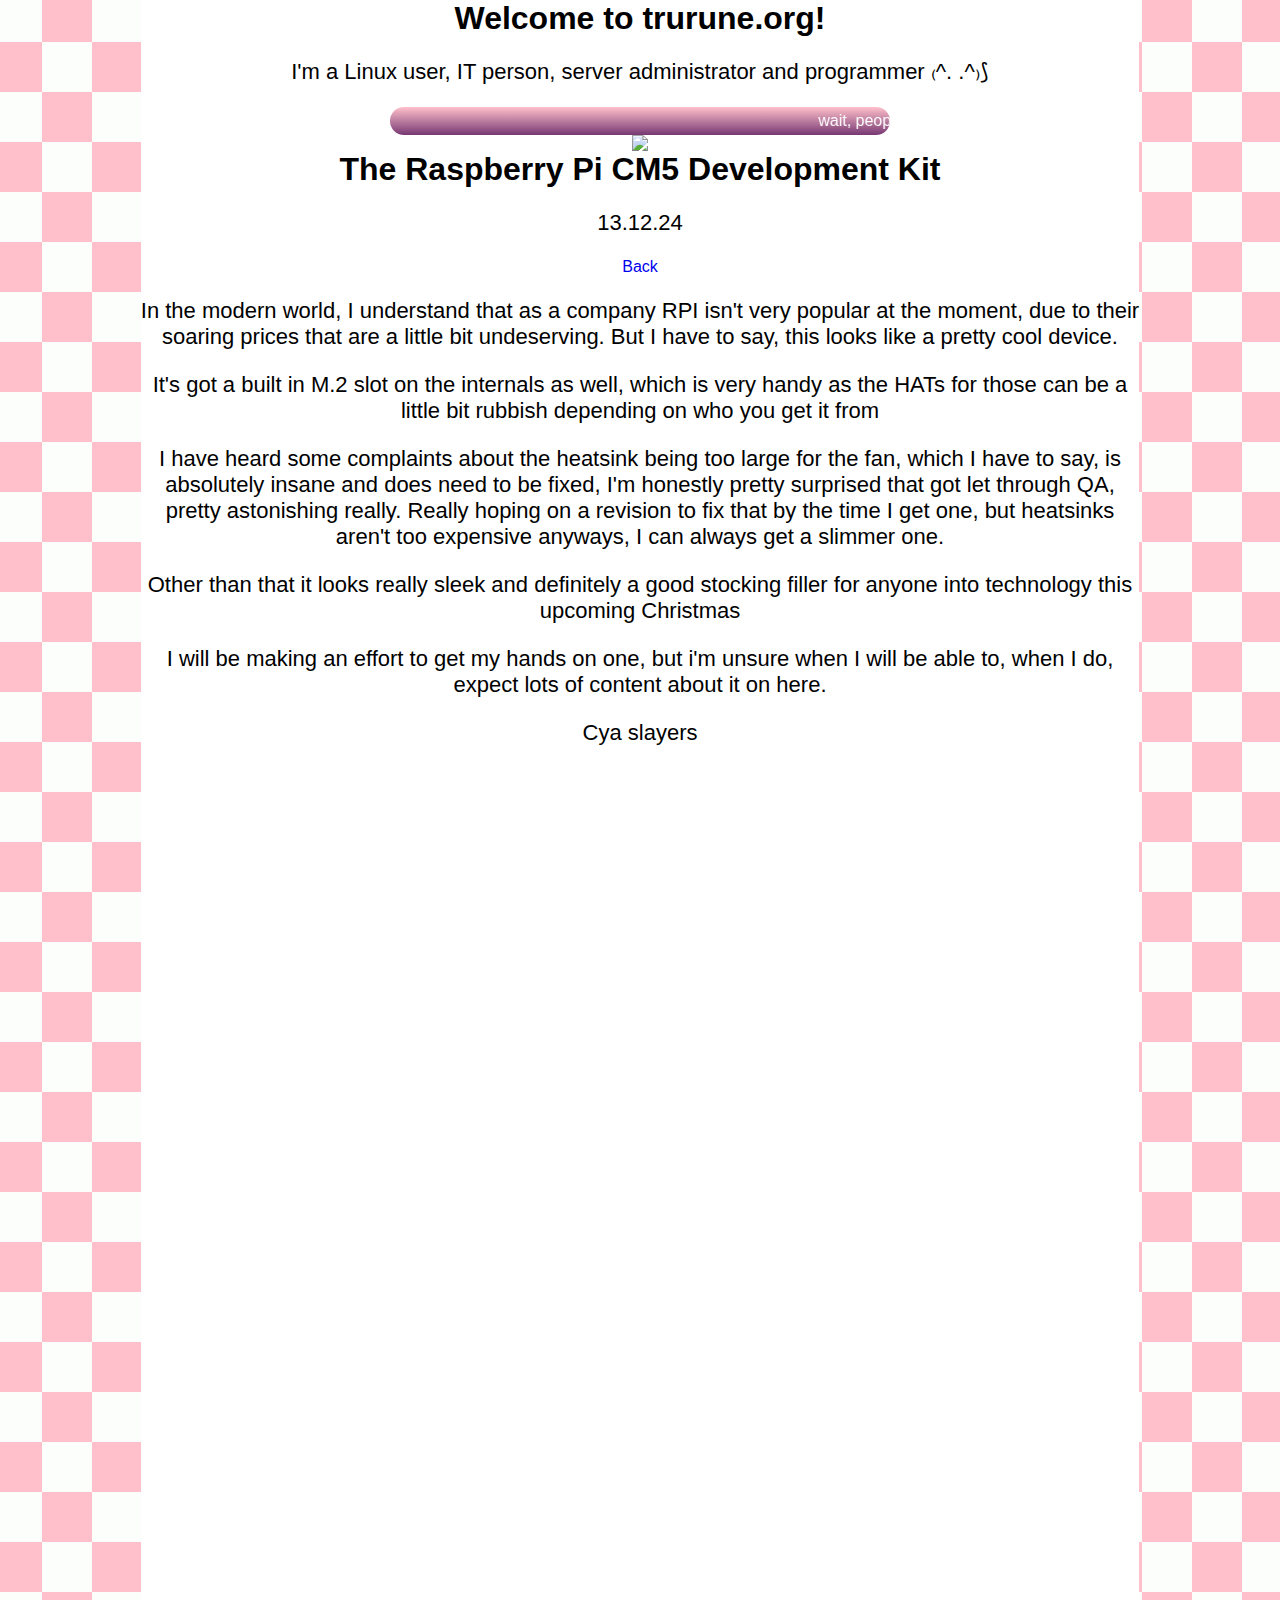
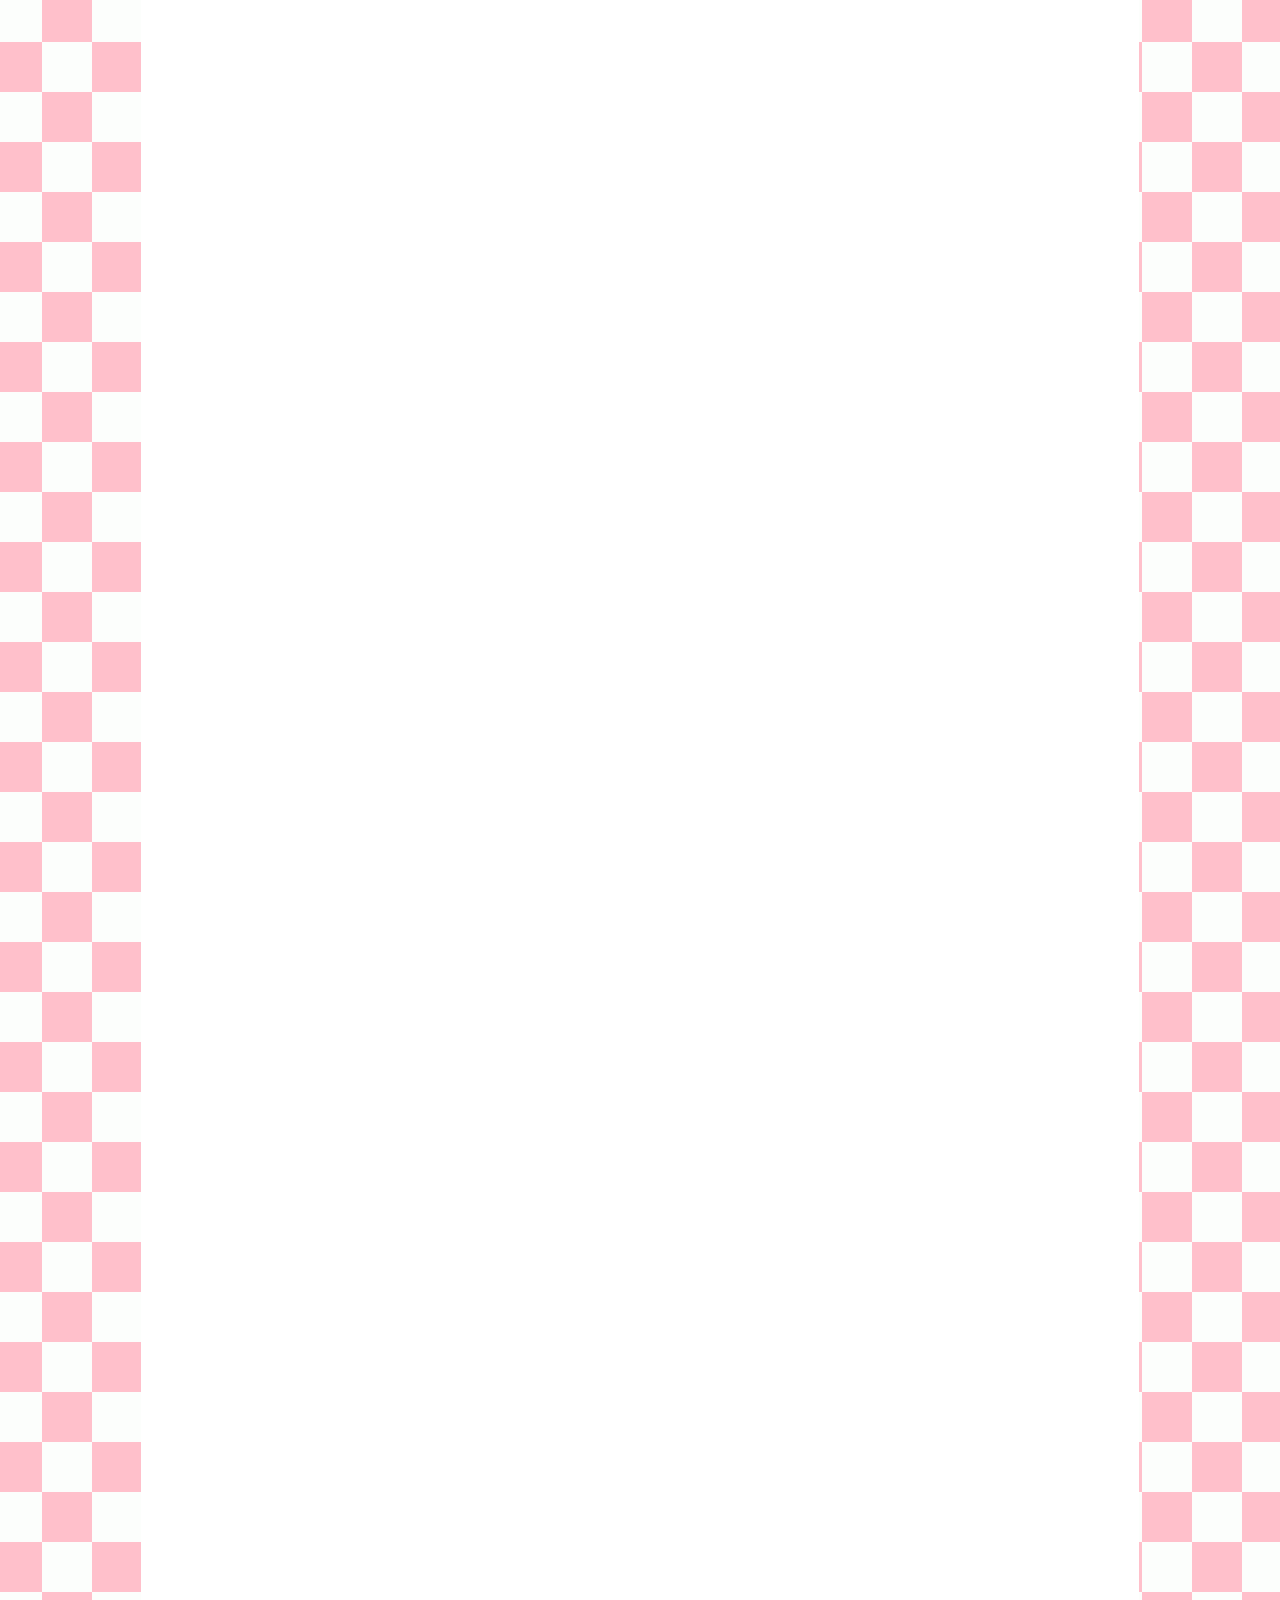
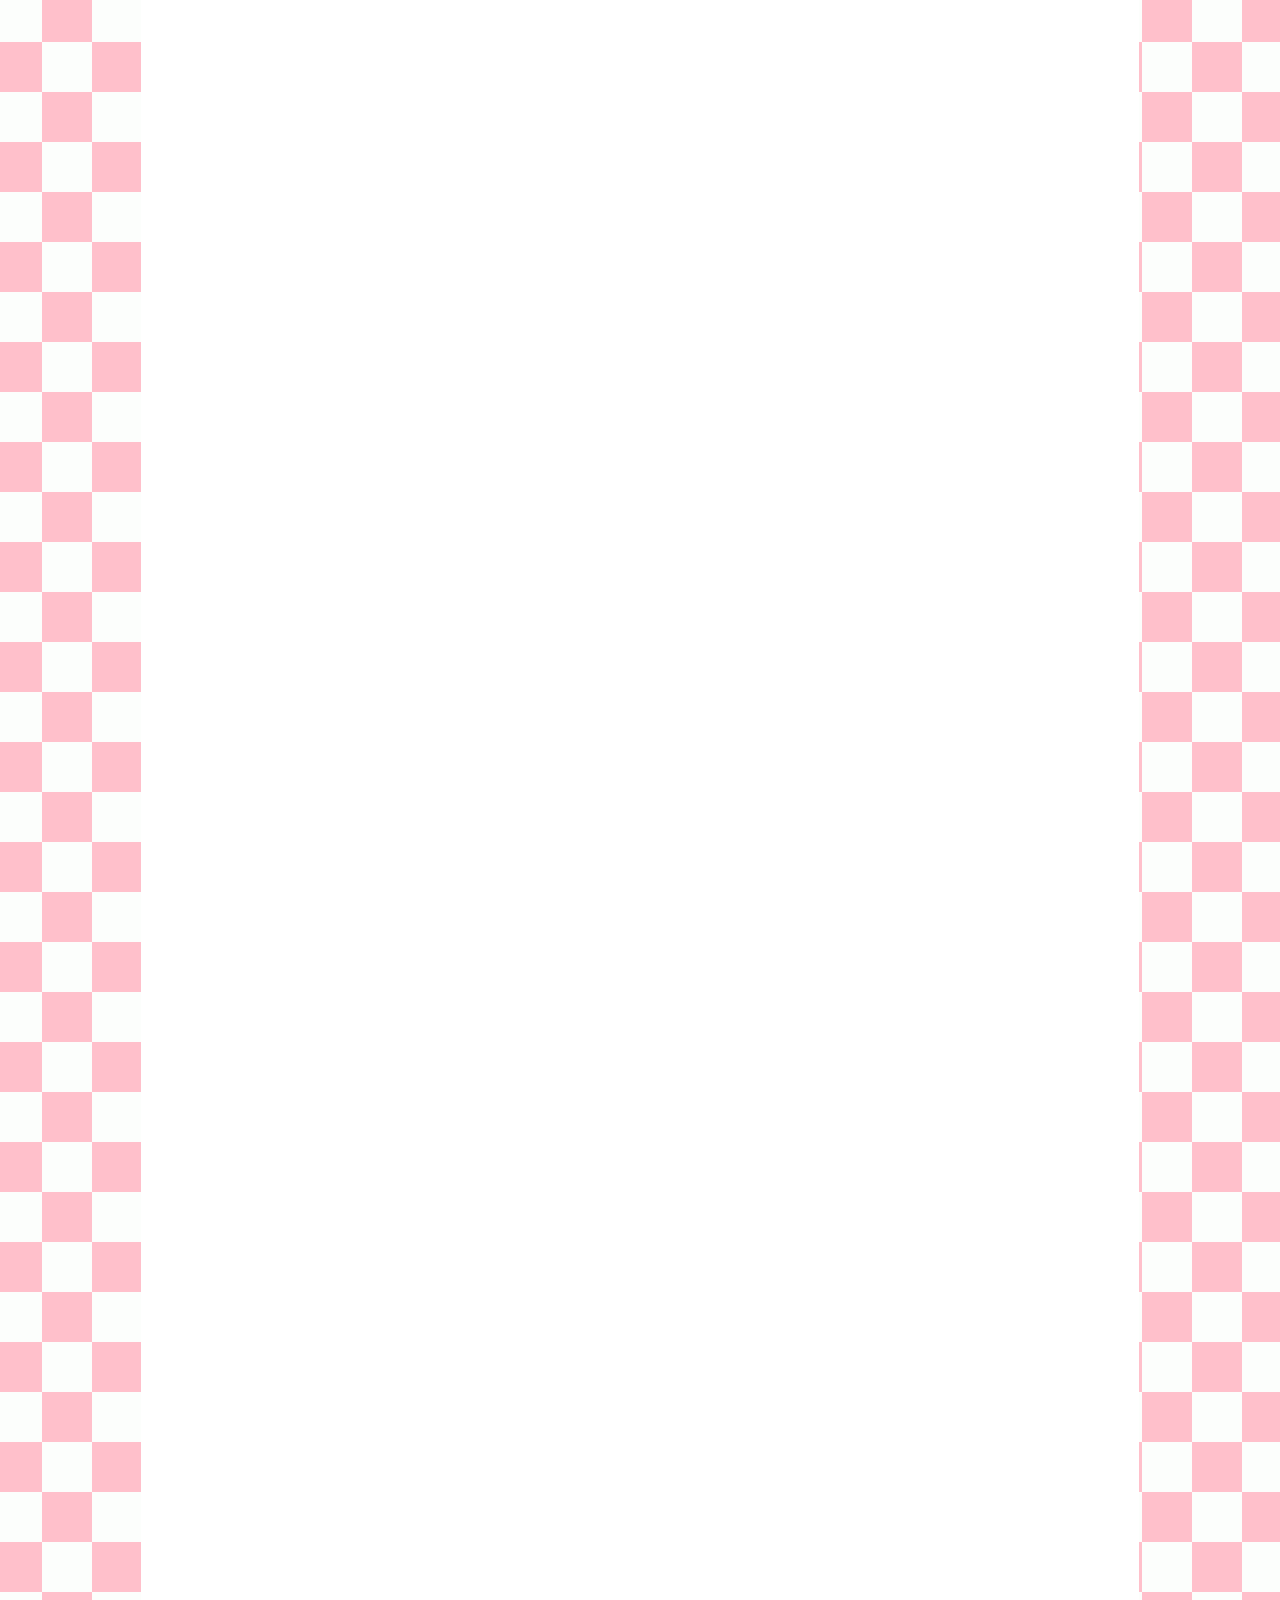
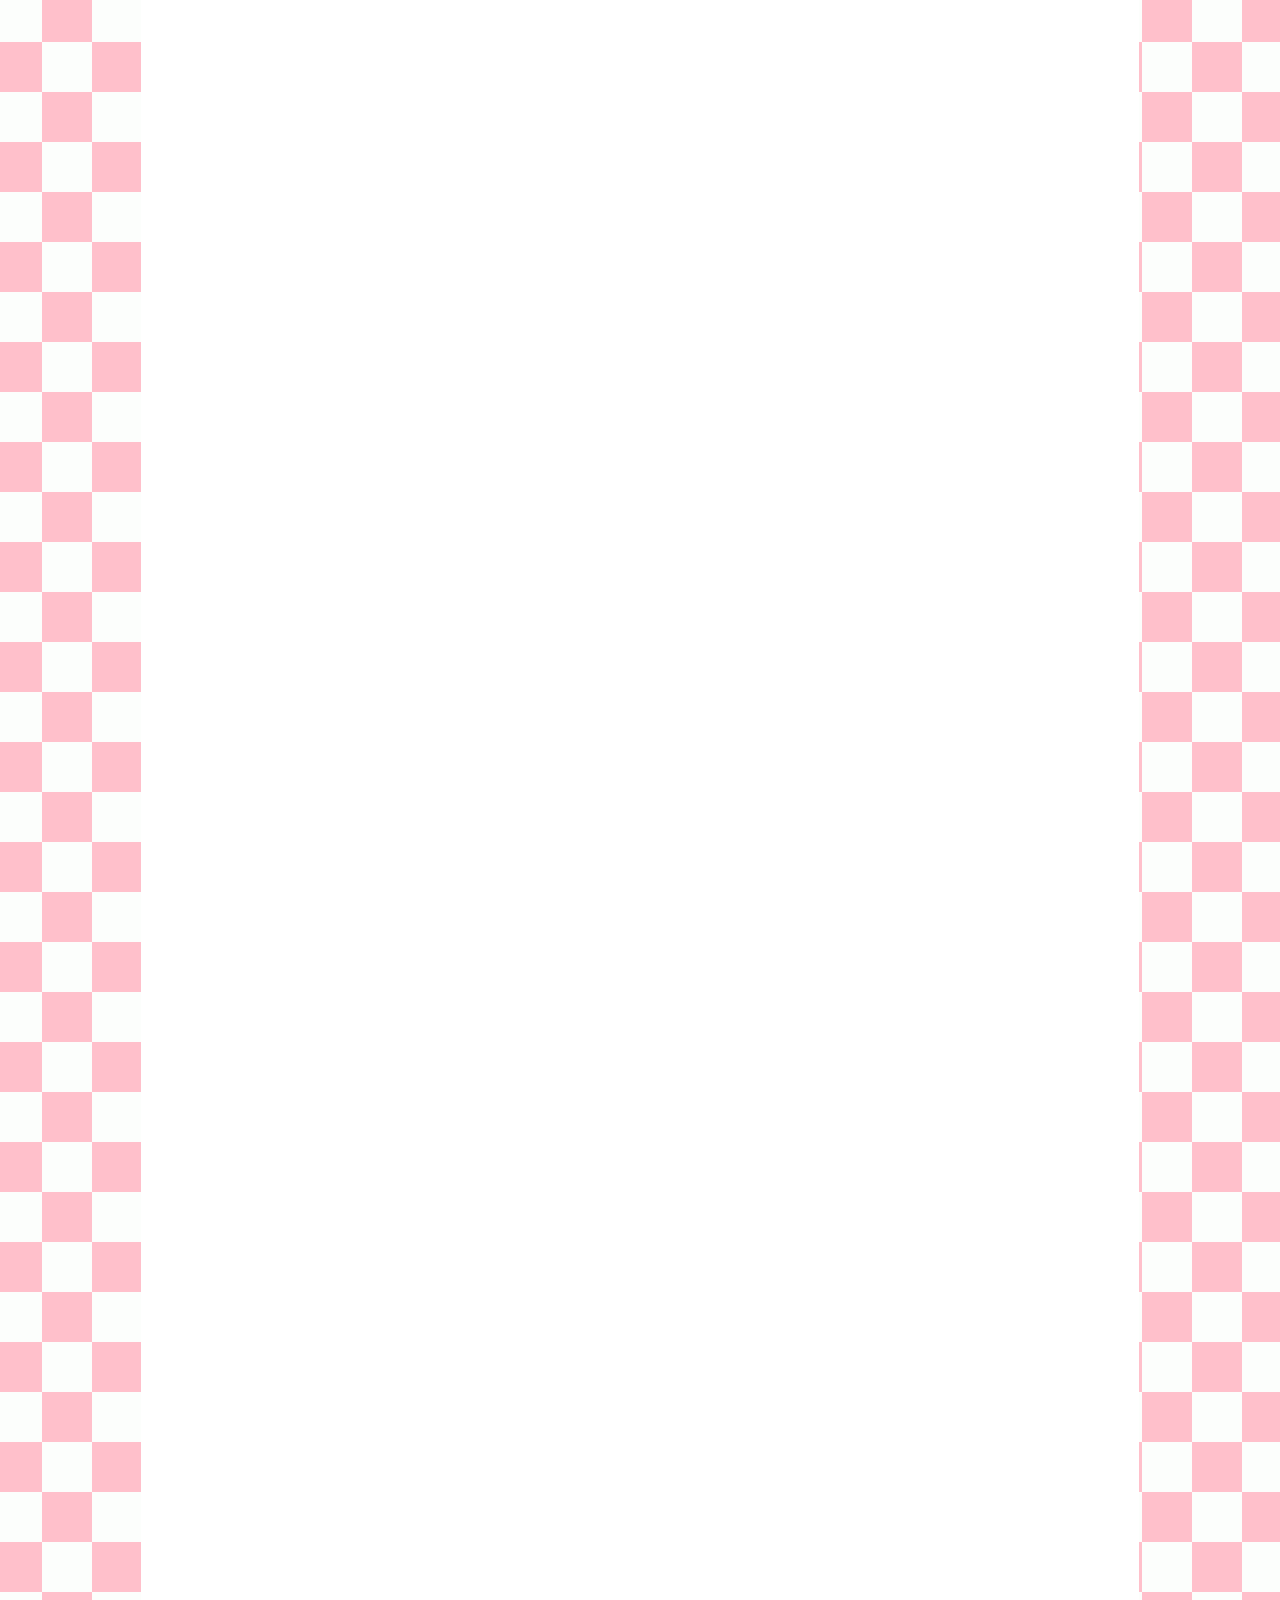
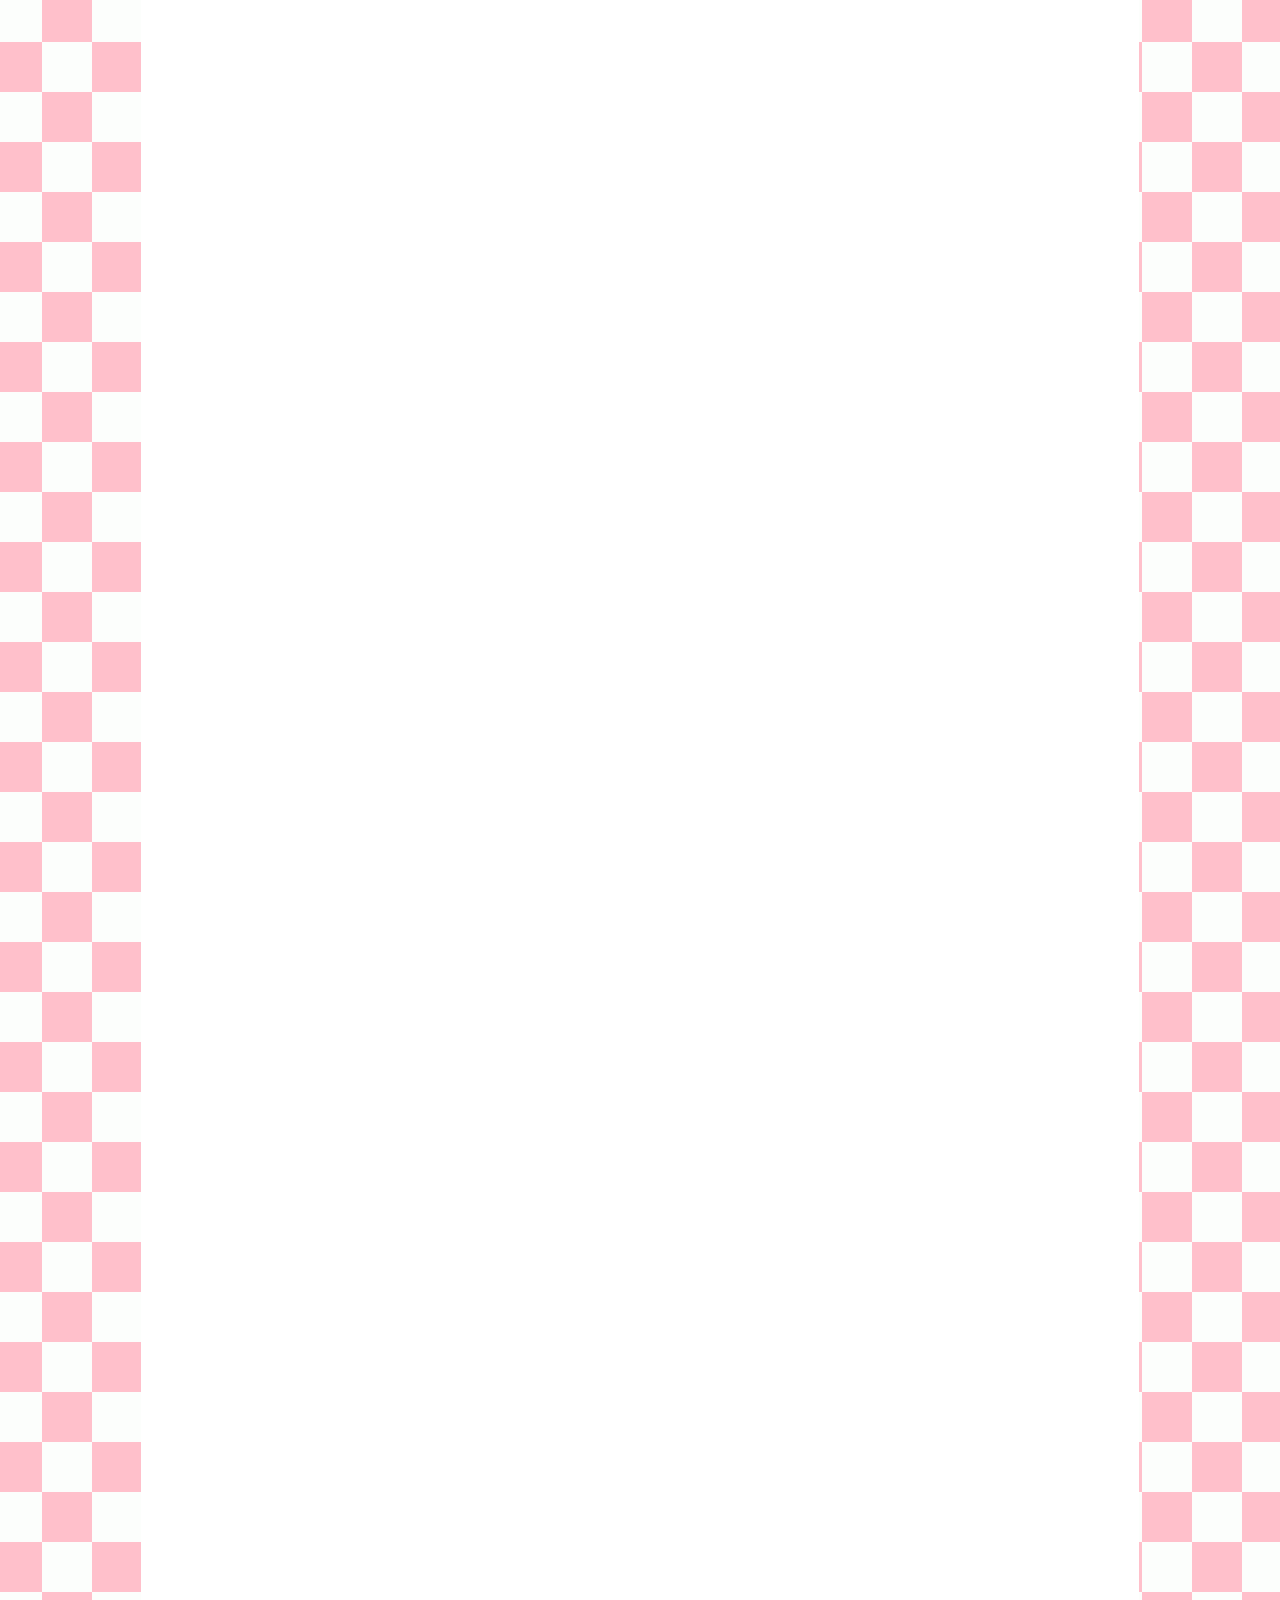
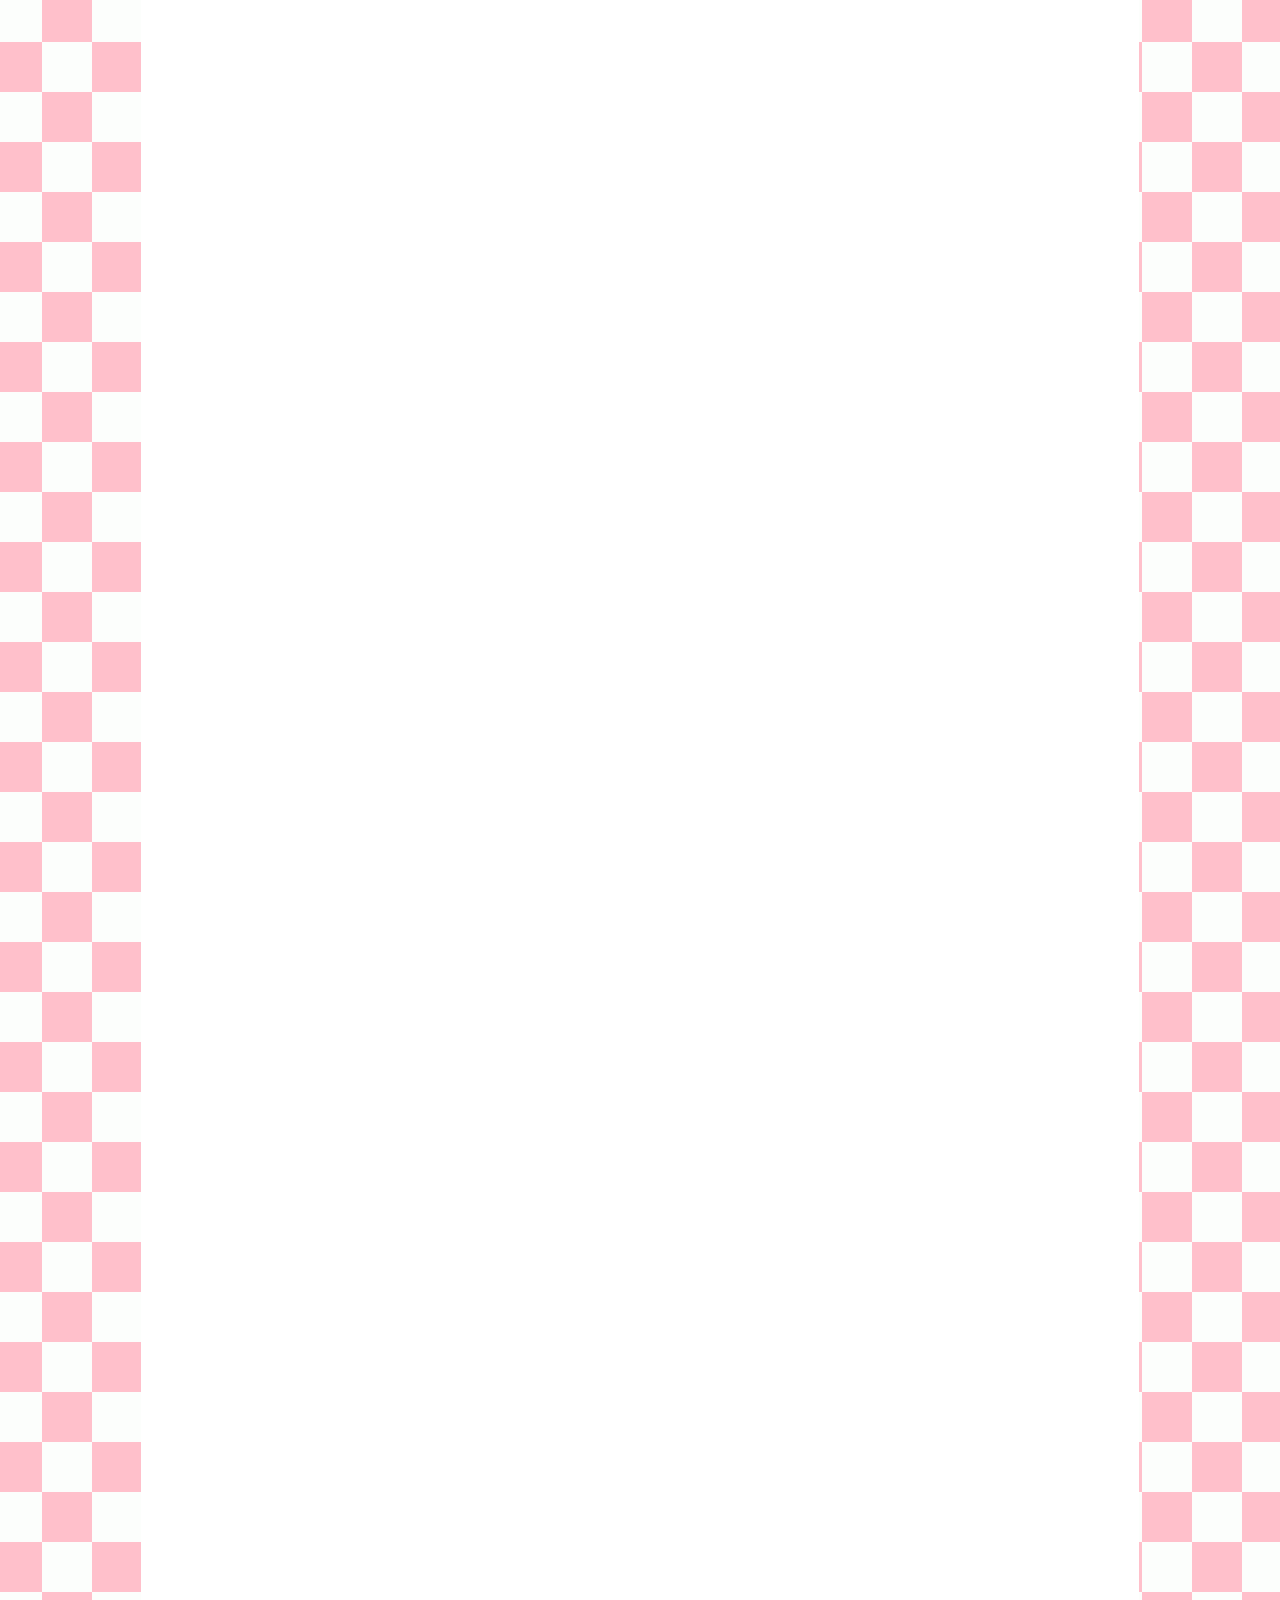
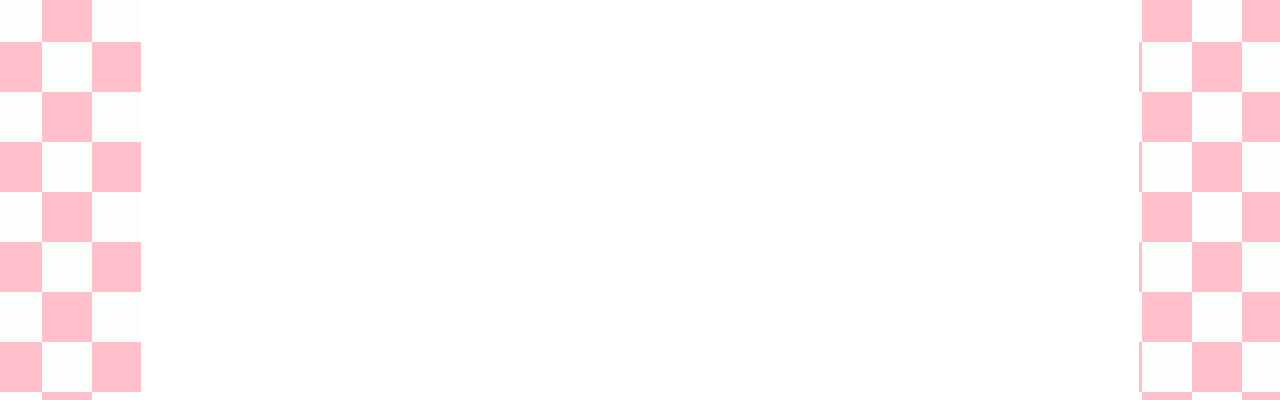
==== blog/aaaaa.html @ f8012a18 "Add files via upload" ====
<html>
	<head>
		<title id="motd">trurune.org</title>
		<link rel="stylesheet" type="text/css" href="../index.css">
	</head>
	<body>
		<center>
		<div class="content">
			<h1>Welcome to trurune.org!</h1>
                        <p>I'm a Linux user, IT person, server administrator and programmer ₍^. .^₎⟆</p>
			<marquee id="motd-scroll" behavior="scroll" direction="left">Here is some scrolling text... right to left!</marquee>

			<script>
				var messages = ["slaying since 2024", "using linux since 2022", "slay or i'll shoot you with a ray", "you wouldn't download a car (i mean, i would if i could)", "wait, people actually read these?", "day by day, i wake up to slay"]
				var index = Math.floor(Math.random() * messages.length)
				document.getElementById("motd").innerHTML = messages[index]
				document.getElementById("motd-scroll").innerHTML = messages[index]
			</script>
			<img src="https://thepihut.com/cdn/shop/files/raspberry-pi-compute-module-5-development-kit-raspberry-pi-72265541779841_700x.jpg?v=1732591020">
			<h1>The Raspberry Pi CM5 Development Kit</h1>
			<p>13.12.24</p>
			<a href="../index.html">Back</a>
			<p>In the modern world, I understand that as a company RPI isn't very popular at the moment, due to their soaring prices that are a little bit undeserving. But I have to say, this looks like a pretty cool device.</p>
			<p>It's got a built in M.2 slot on the internals as well, which is very handy as the HATs for those can be a little bit rubbish depending on who you get it from</p>
			<p>I have heard some complaints about the heatsink being too large for the fan, which I have to say, is absolutely insane and does need to be fixed, I'm honestly pretty surprised that got let through QA, pretty astonishing really. Really hoping on a revision to fix that by the time I get one, but heatsinks aren't too expensive anyways, I can always get a slimmer one.</p>
			<p>Other than that it looks really sleek and definitely a good stocking filler for anyone into technology this upcoming Christmas</p>
			<p>I will be making an effort to get my hands on one, but i'm unsure when I will be able to, when I do, expect lots of content about it on here.</p>

			<p>Cya slayers</p>
		</center>
	</body>
</html>
---- index.css ----
.sidebar
{
	width: 20%;
	background-color: #ff8bd3;
	height: 10000px;
	float: left
}
h1
{
	font-size 40px;
	margin-top: 0px;
	margin-bottom: 20px;
}
.content
{
	width: 78%;
 	margin: 0px;
	background-color: #ffffff;
	height: 10000px;
}
body
{
	font-family: "Comic Sans MS", "Arial";
	margin: 0px;
	padding: 0px;
	background-color: pink;
	background-image: url("looping.gif")
}
.index
{
	margin-top: 30px;
	font-size: 20px;	
	width: 100%;
	text-decoration: none;
	color: black;
	transition: 1s;
	border: none;
	background-color: #ff8bd3
}
.index:hover
{
	background-color: #cb75ab;
}

.sidebar-links
{
	padding: 5px;
}
marquee
{
	margin-left:25%;
	margin-right:25%;
	background-image: linear-gradient(0deg, rgba(119,56,115,1) 0%, pink 100%);
	padding: 5px;
	color: white;
	border-radius: 20px;
}
.blog-post {
        background-color: pink;
        padding: 5px;
	margin: 10px;
	width: 30%;	
        color: black;
        border-radius: 20px;
	transition: 0.5s;
}
.blog-post:hover {
	color:white;
	background-color: black;
}
a
{
	text-decoration: none;
}
p
{
	font-size: 22px;
}
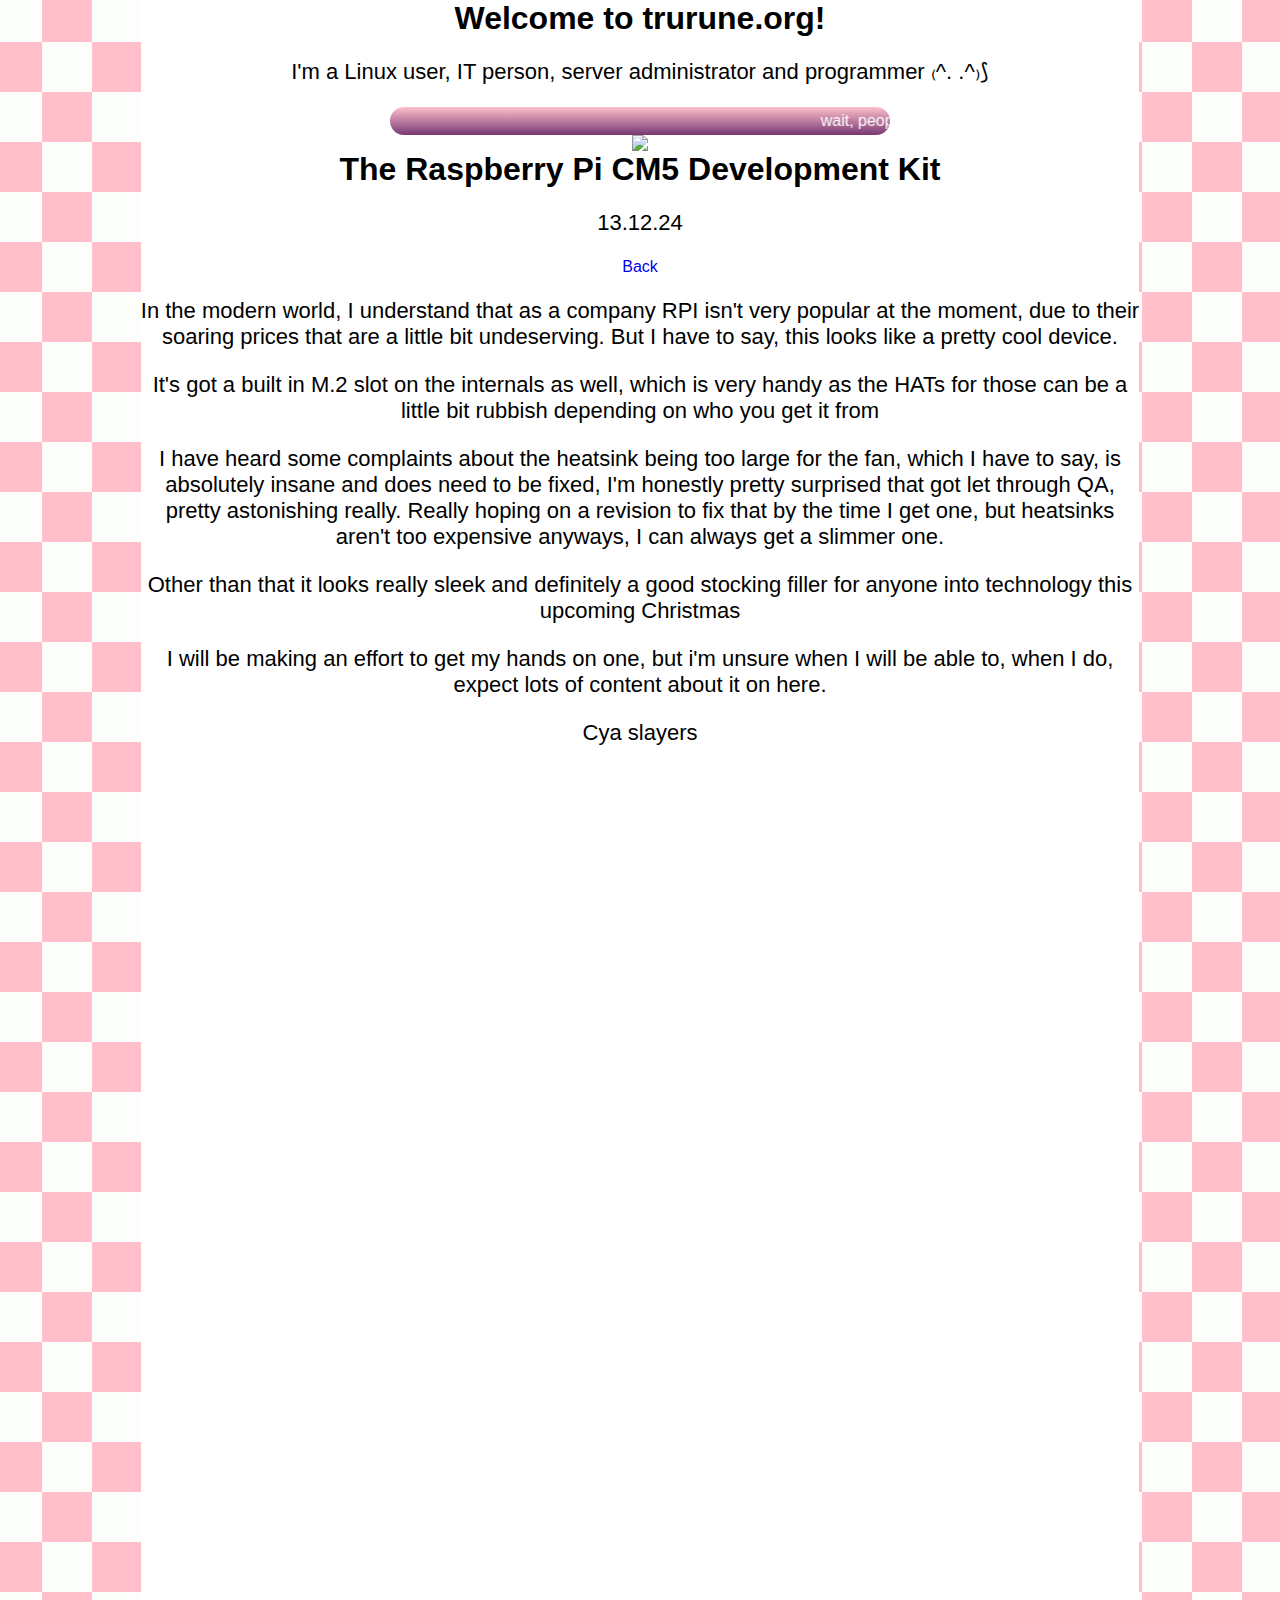
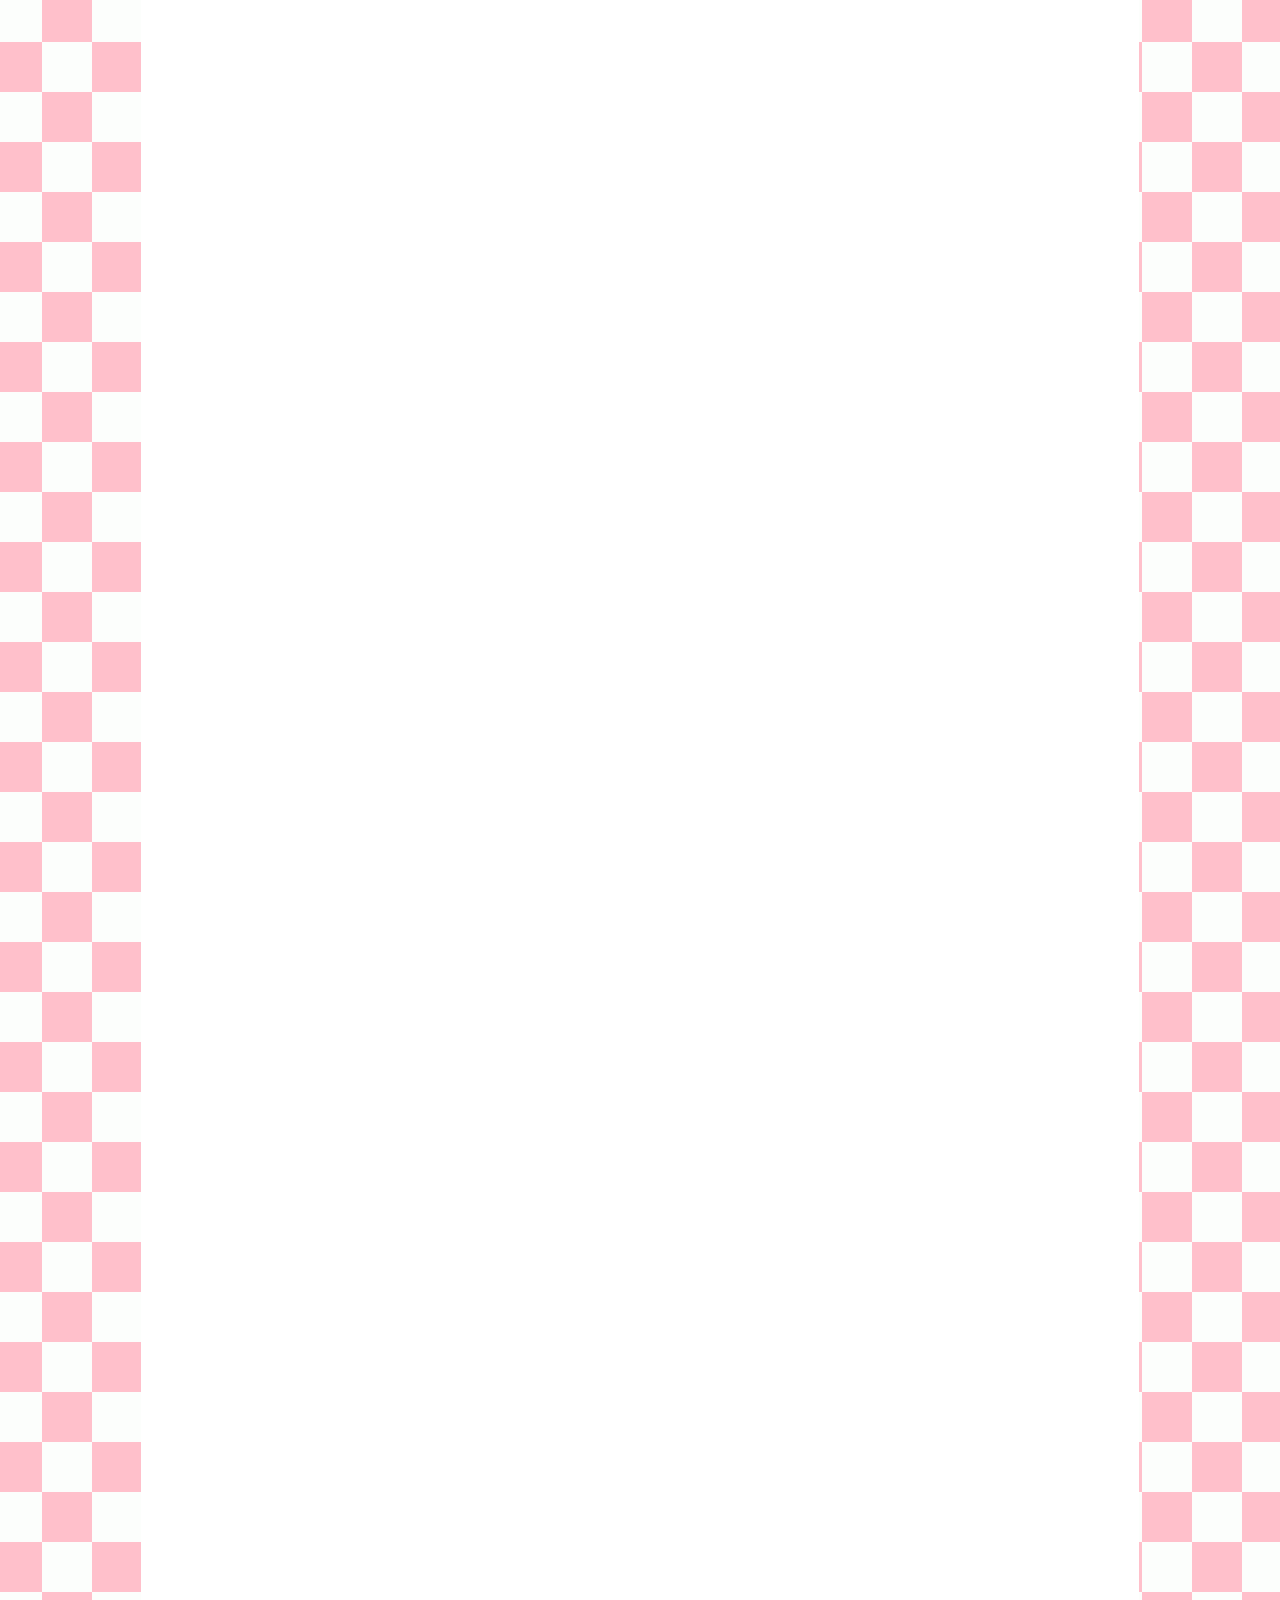
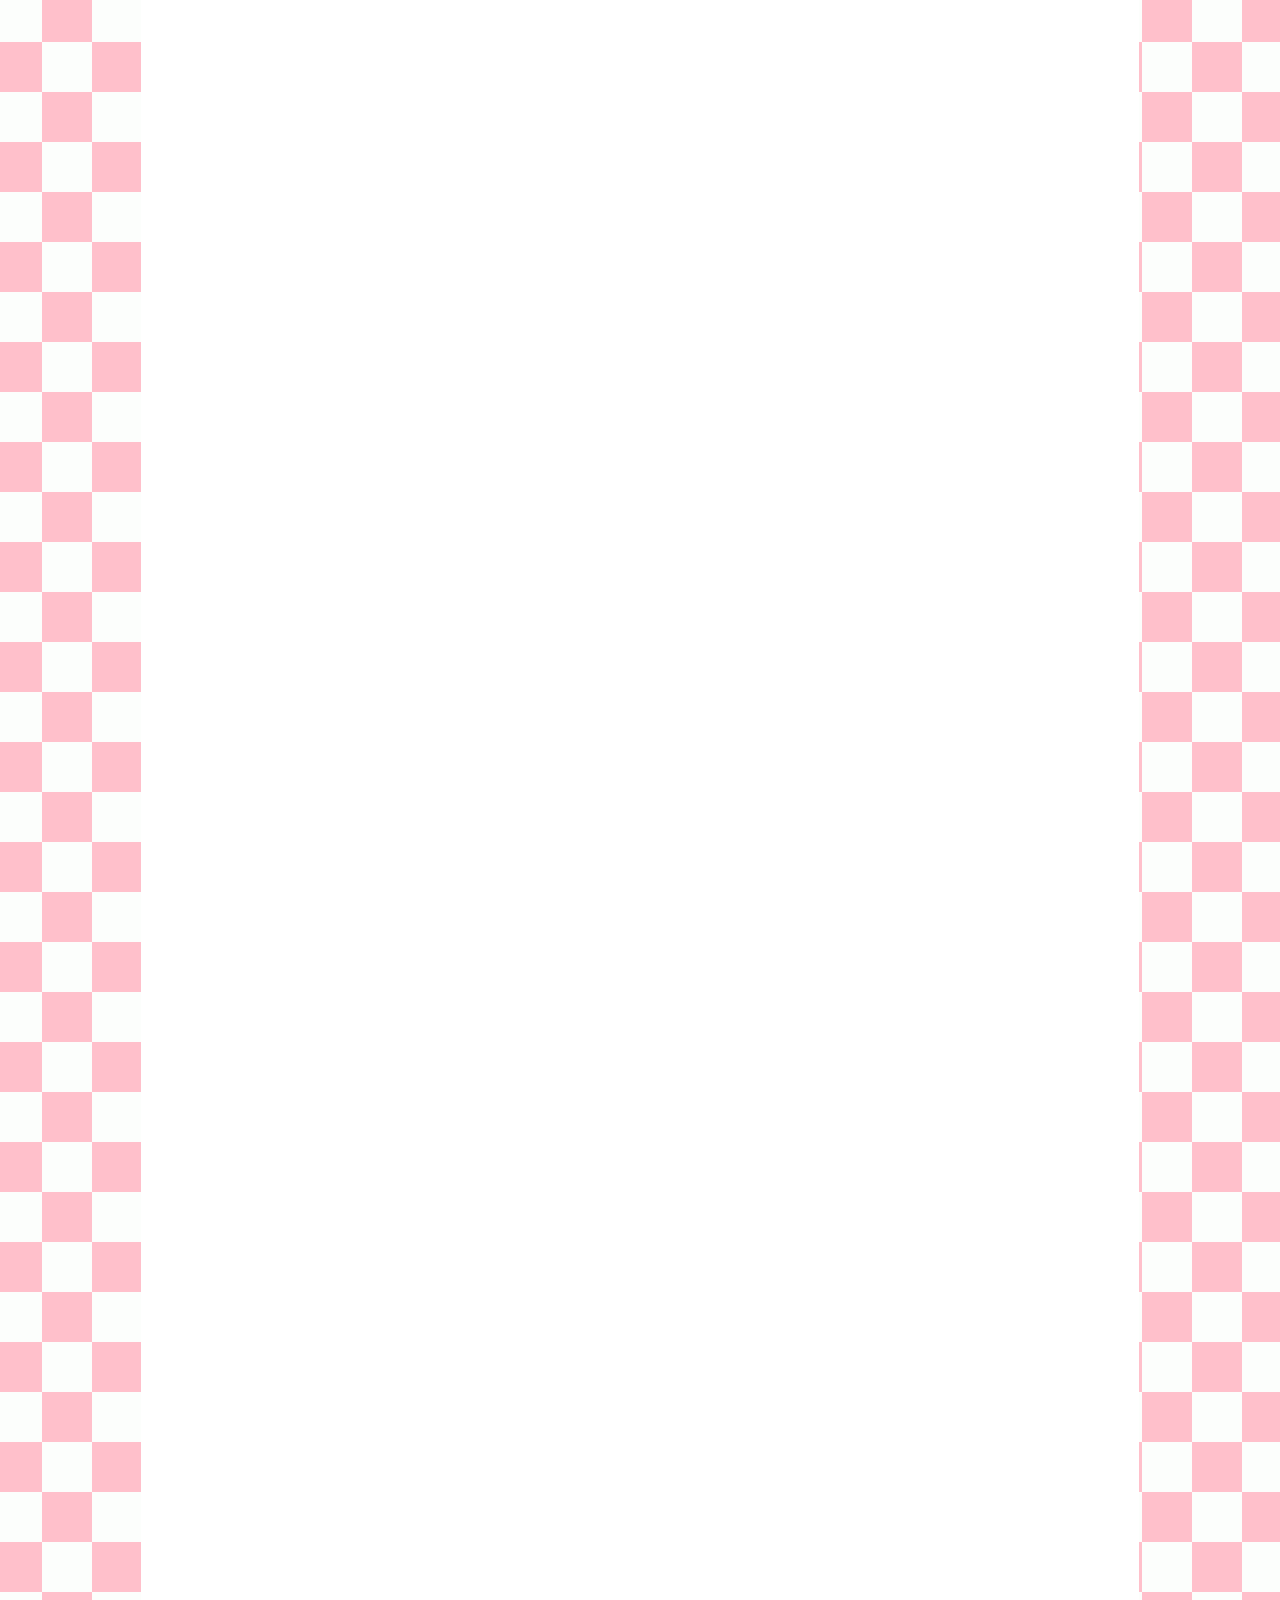
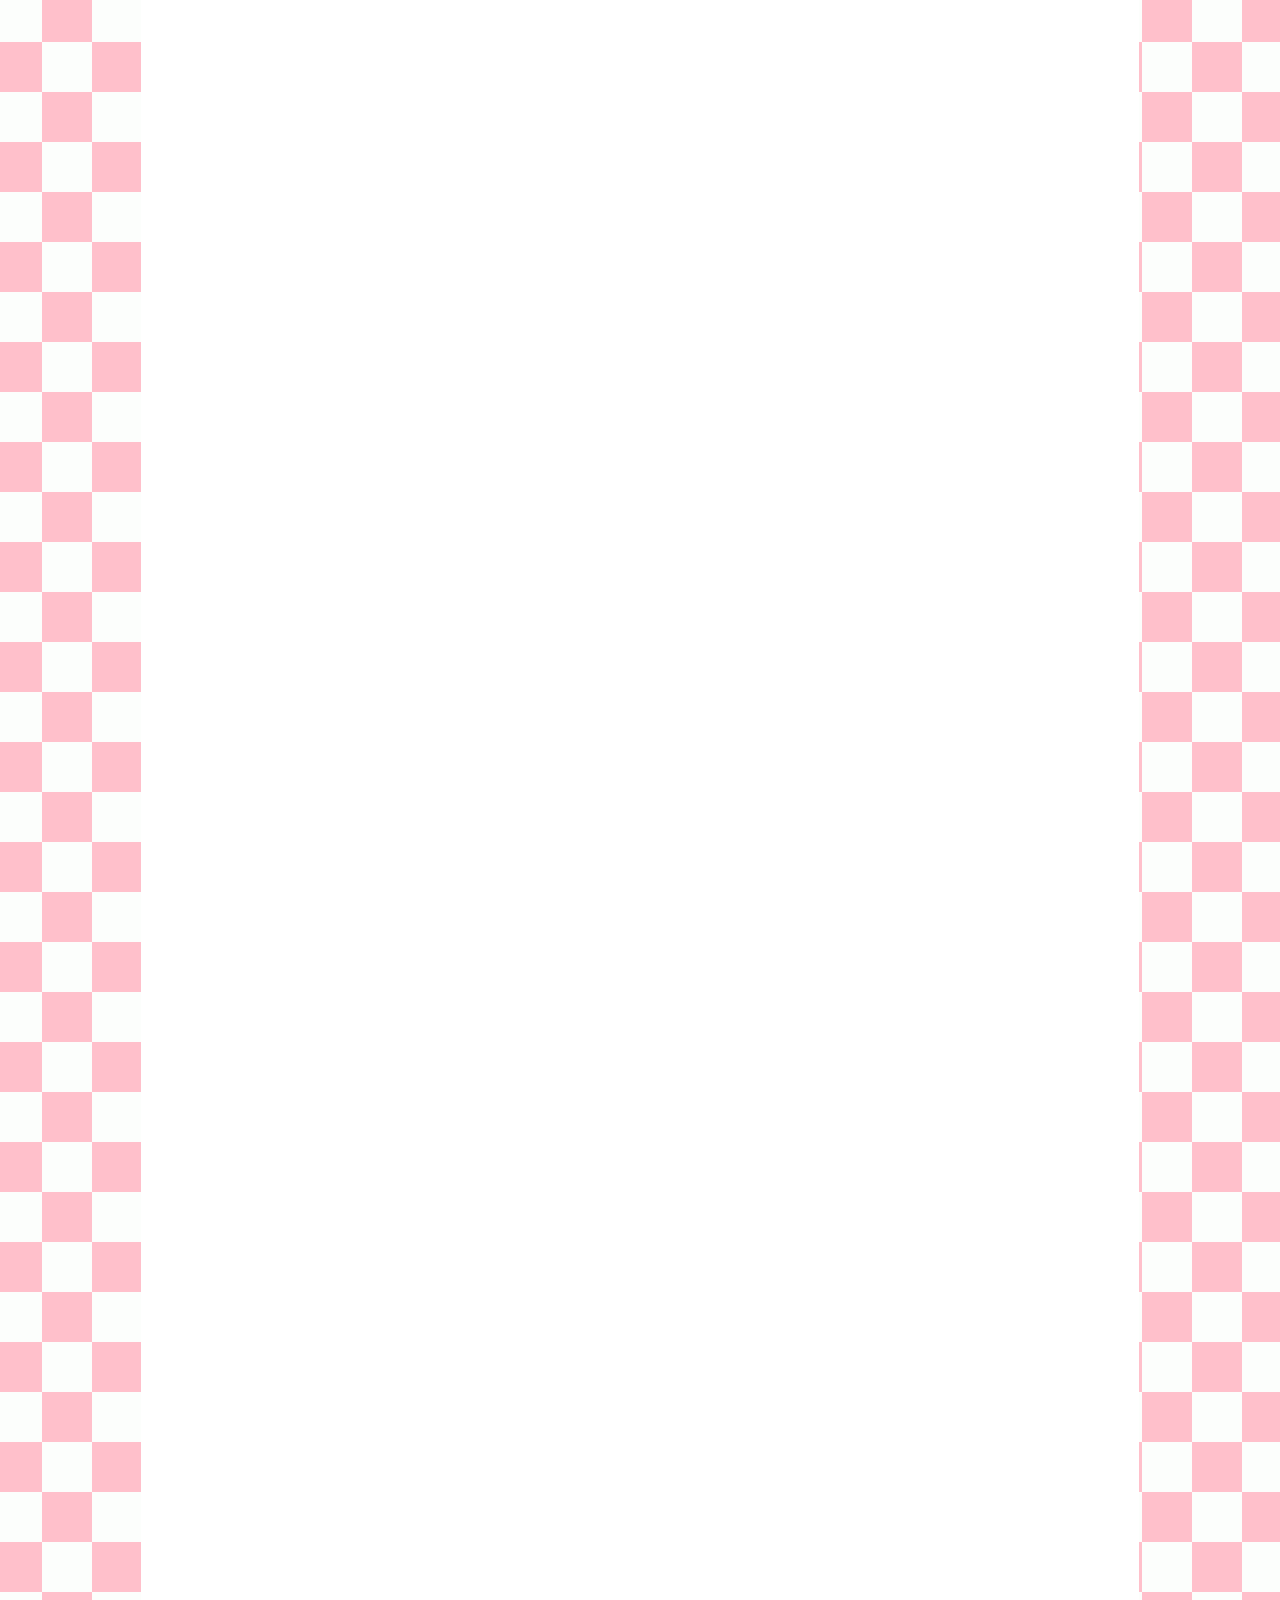
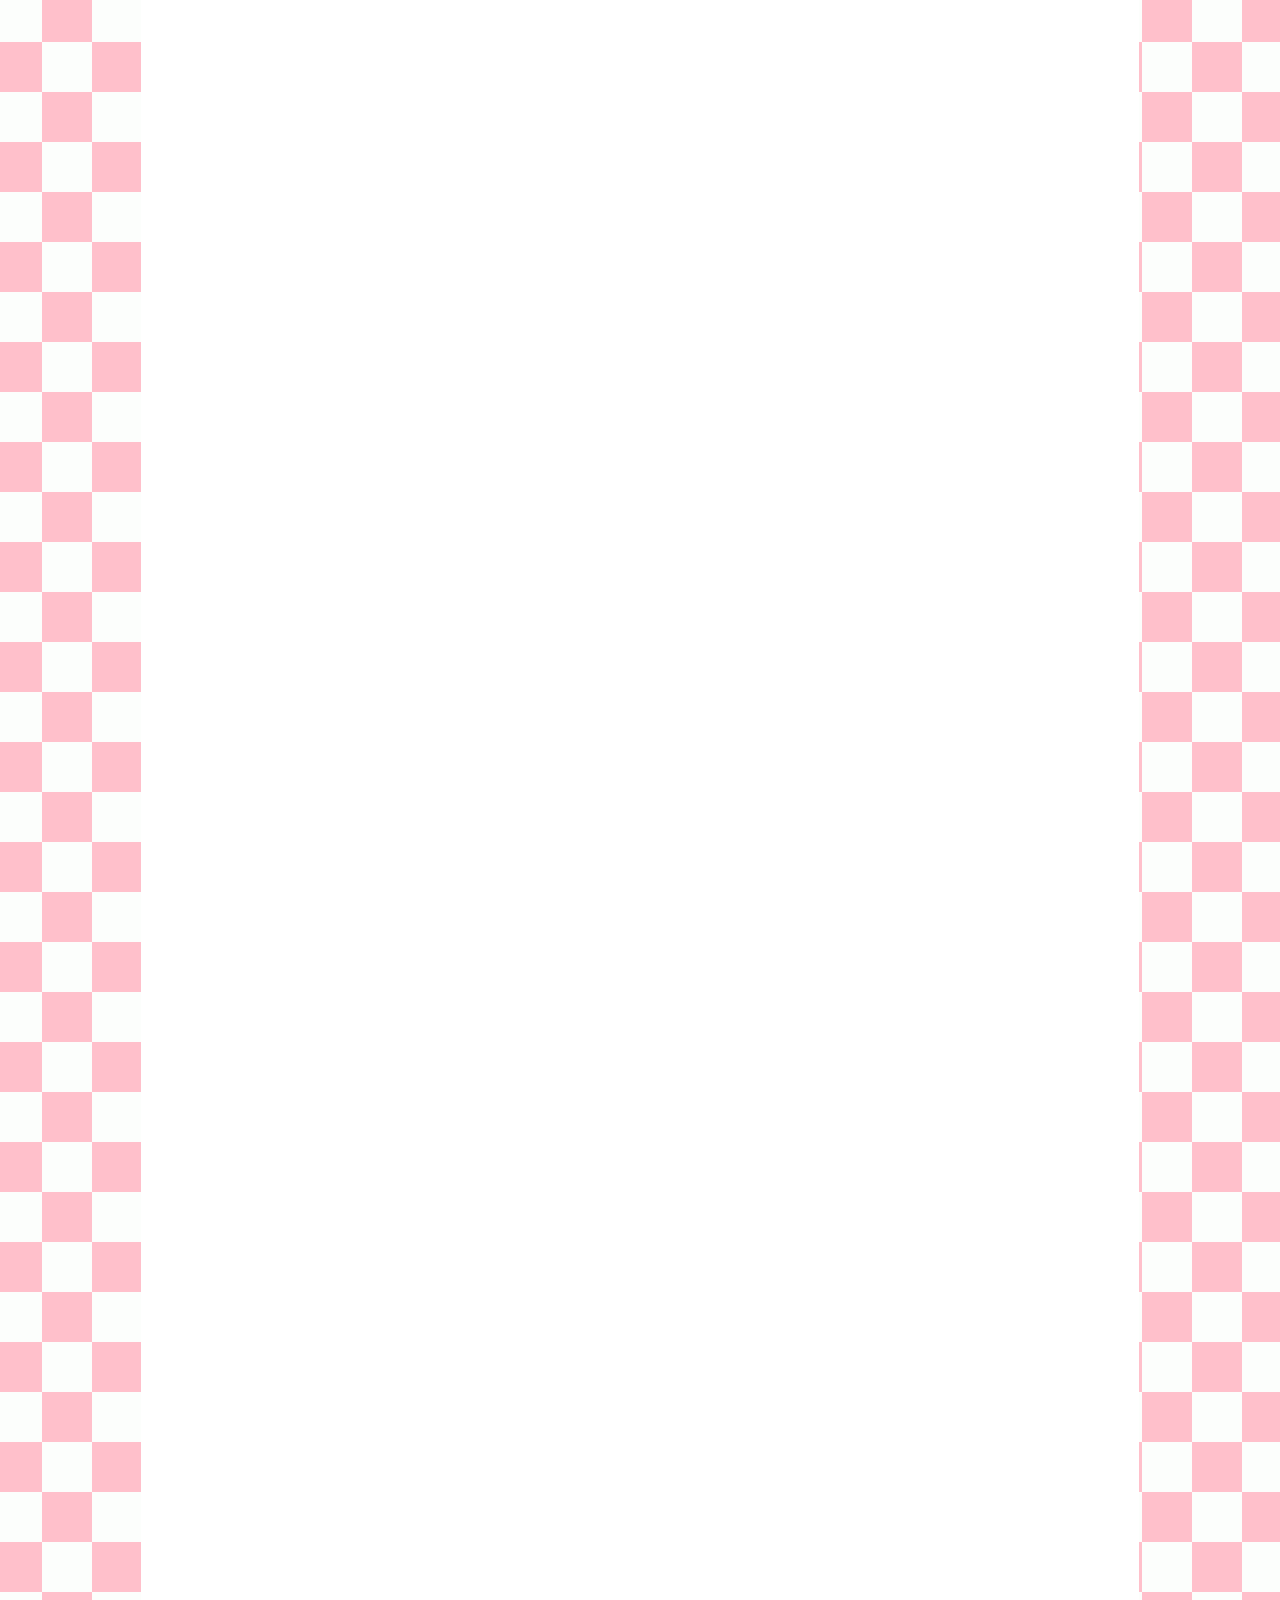
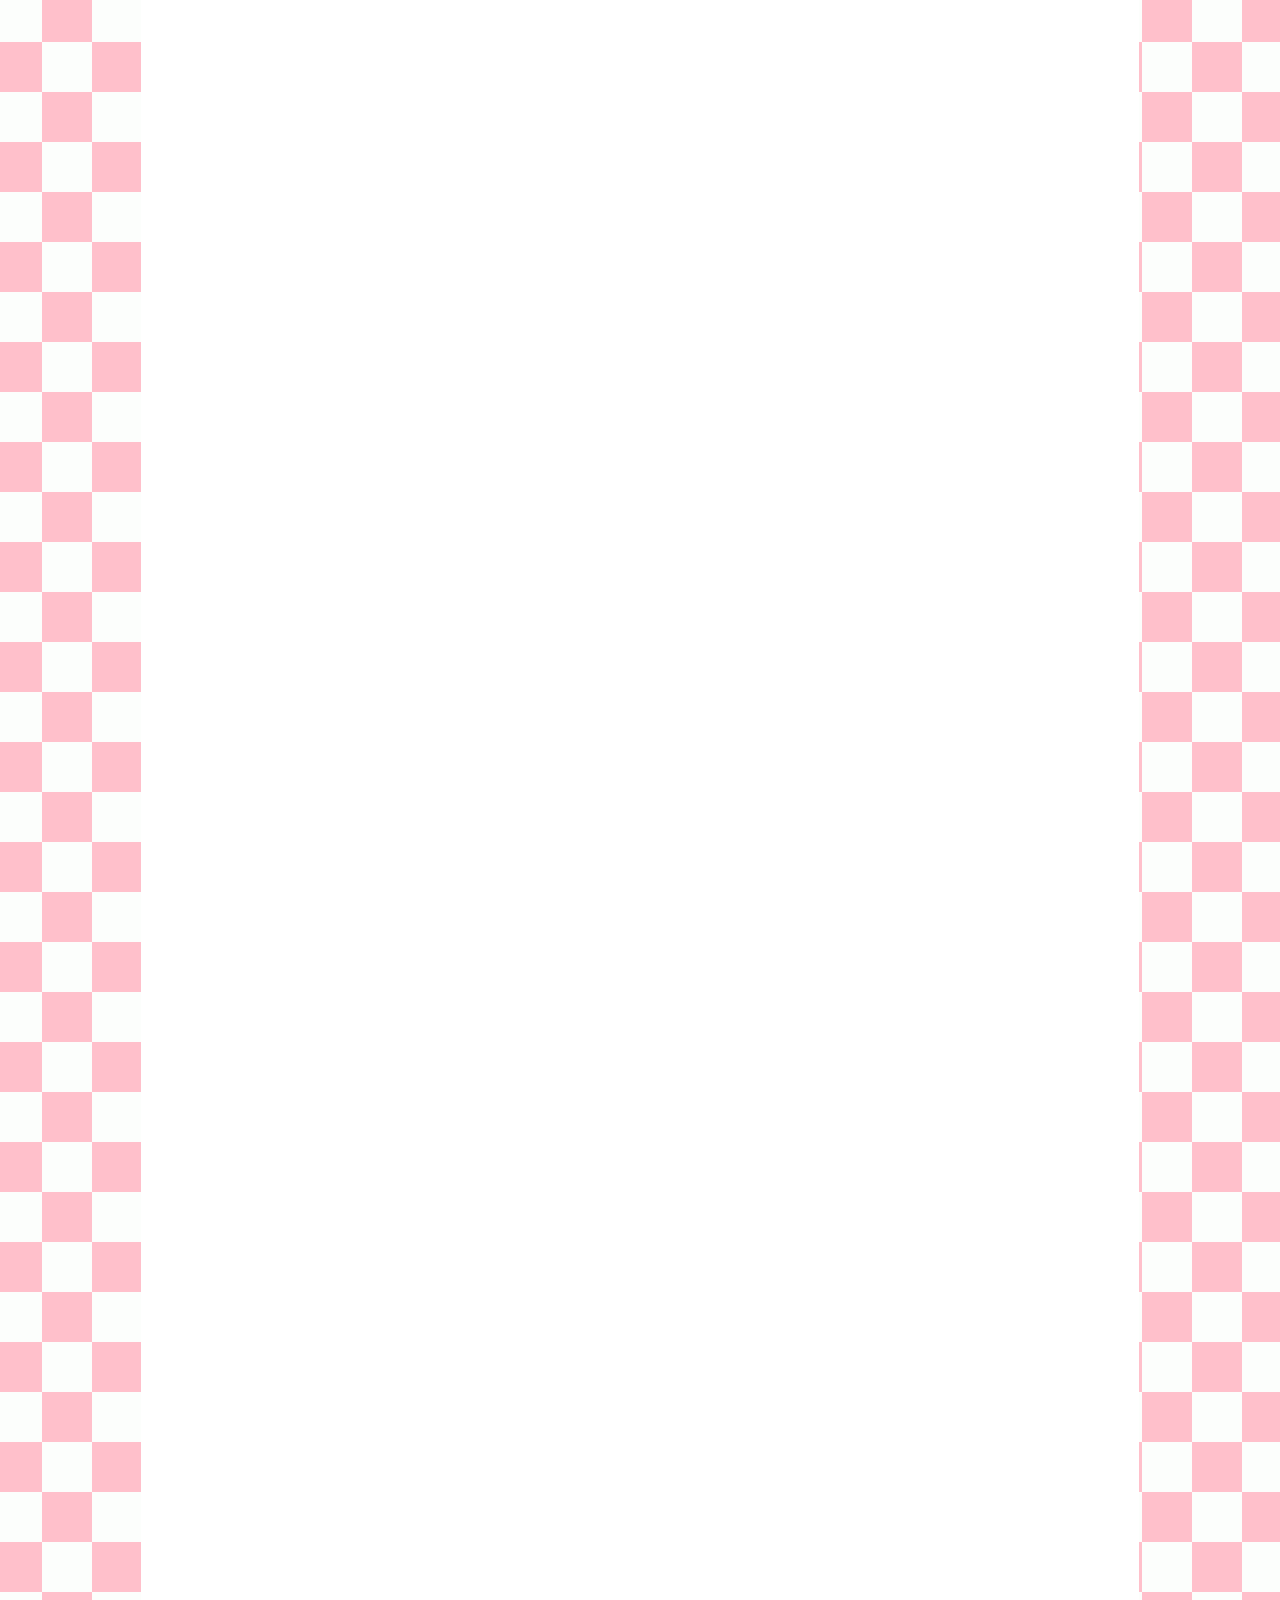
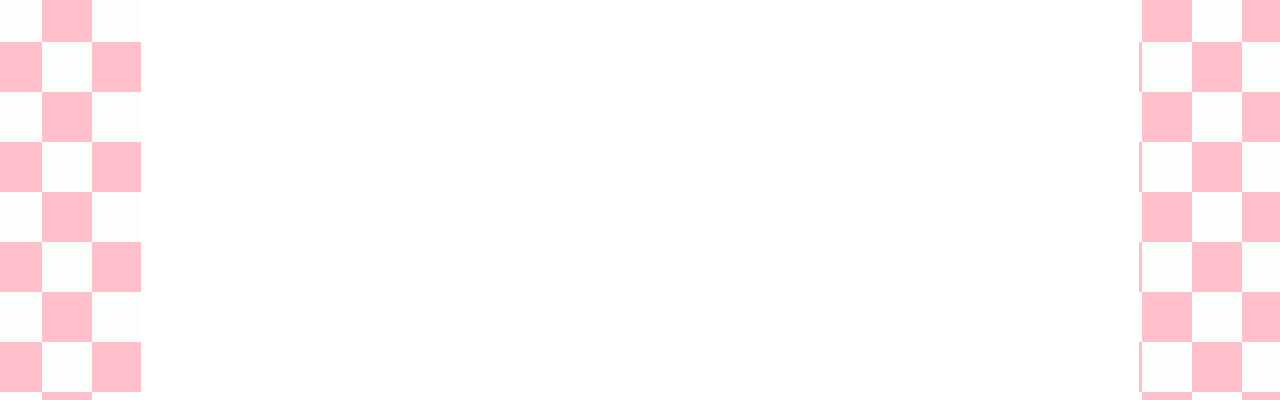
==== commit 8b32a629: "Update aaaaa.html" ====
--- a/blog/aaaaa.html
+++ b/blog/aaaaa.html
@@ -27,6 +27,13 @@
 			<p>I will be making an effort to get my hands on one, but i'm unsure when I will be able to, when I do, expect lots of content about it on here.</p>
 
 			<p>Cya slayers</p>
+			<script src="https://utteranc.es/client.js"
+        repo="trurune/trurune"
+        issue-number="1"
+        theme="github-light"
+        crossorigin="anonymous"
+        async>
+</script>
 		</center>
 	</body>
 </html>
